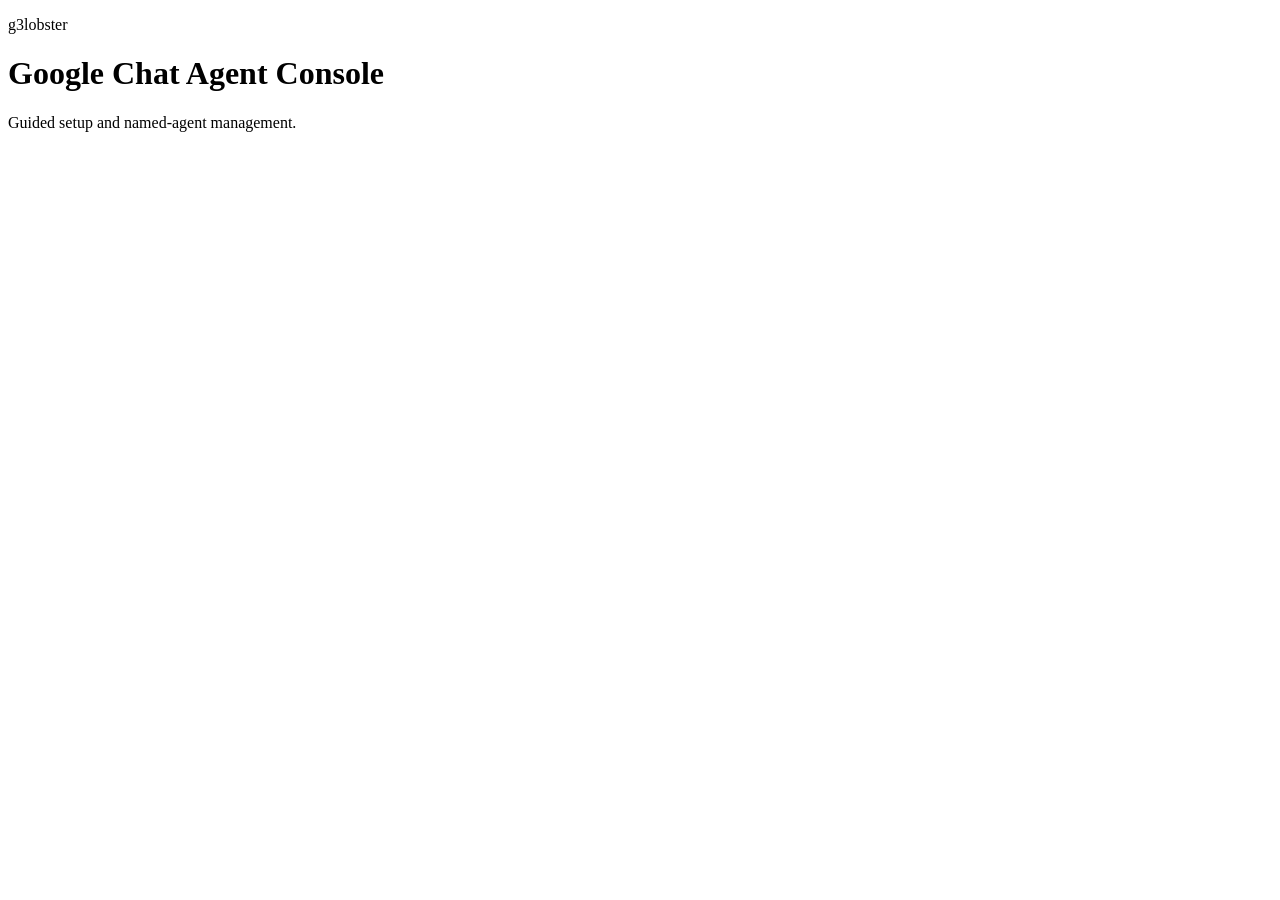
==== g3lobster/static/index.html @ daed0493 "Initial release: g3lobster v0.1.0 Google Chat-first multi-agent service with named personas, per-age" ====
<!doctype html>
<html lang="en">
  <head>
    <meta charset="utf-8" />
    <meta name="viewport" content="width=device-width, initial-scale=1" />
    <title>g3lobster Agent Console</title>
    <link rel="stylesheet" href="/ui/css/zen.css" />
    <link rel="stylesheet" href="/ui/css/wizard.css" />
  </head>
  <body>
    <div class="scene-bg"></div>
    <main class="shell">
      <header class="mast">
        <p class="eyebrow">g3lobster</p>
        <h1>Google Chat Agent Console</h1>
        <p class="subtitle">Guided setup and named-agent management.</p>
      </header>
      <section id="app-root" class="card" aria-live="polite"></section>
    </main>
    <script type="module" src="/ui/js/app.js"></script>
  </body>
</html>
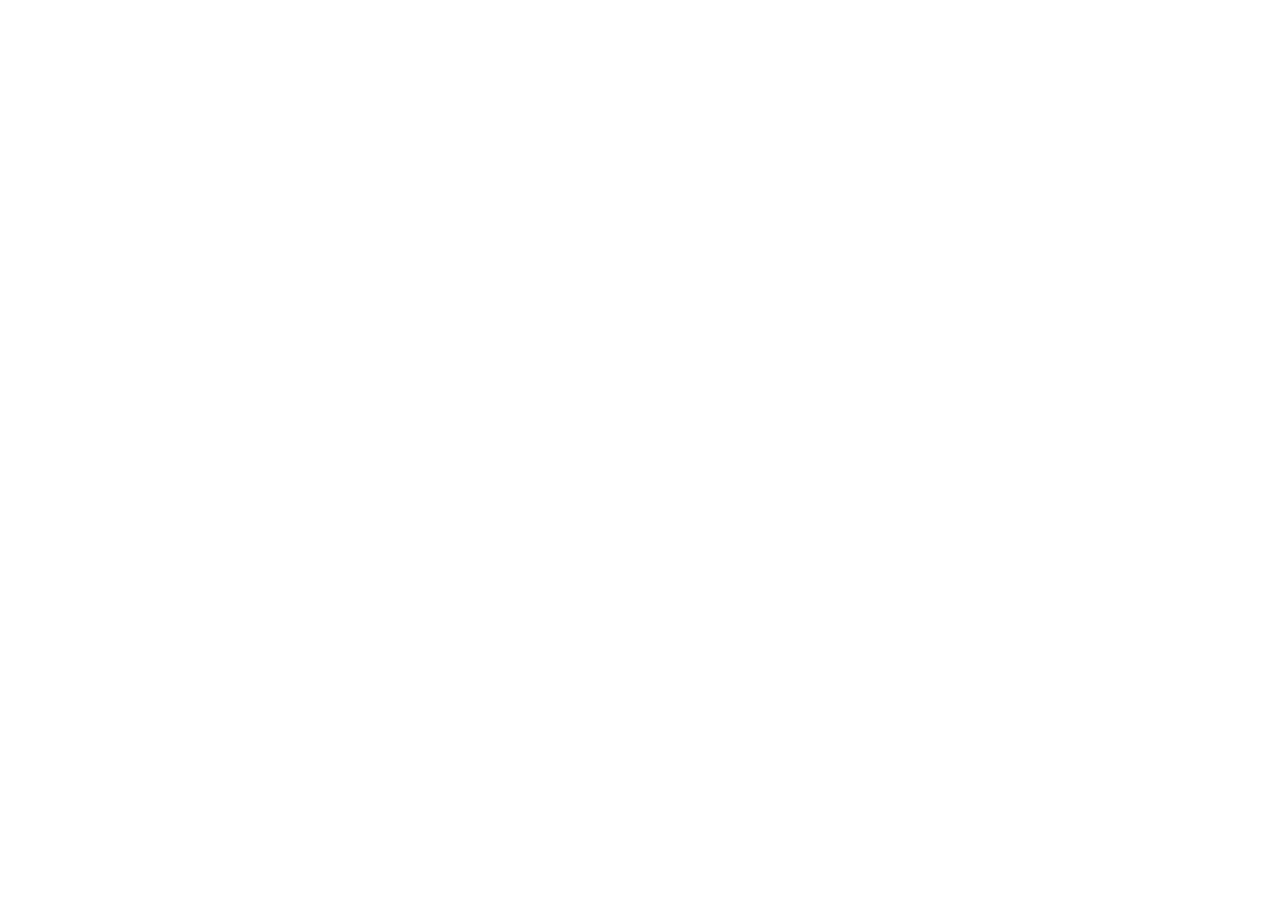
==== commit ddcbf937: "feat: apocalypse UI rebuild + heartbeat trigger + cron/board persistence - Complete UI rewrite in Fa" ====
--- a/g3lobster/static/index.html
+++ b/g3lobster/static/index.html
@@ -3,20 +3,20 @@
   <head>
     <meta charset="utf-8" />
     <meta name="viewport" content="width=device-width, initial-scale=1" />
-    <title>g3lobster Agent Console</title>
-    <link rel="stylesheet" href="/ui/css/zen.css" />
-    <link rel="stylesheet" href="/ui/css/wizard.css" />
+    <title>G3LOBSTER // AGENT CONSOLE</title>
+    <link rel="preconnect" href="https://fonts.googleapis.com" />
+    <link rel="preconnect" href="https://fonts.gstatic.com" crossorigin />
+    <link
+      href="https://fonts.googleapis.com/css2?family=Share+Tech+Mono&family=VT323:wght@400&display=swap"
+      rel="stylesheet"
+    />
+    <link rel="stylesheet" href="/ui/css/apocalypse.css" />
+    <script src="https://cdn.jsdelivr.net/npm/marked@9/marked.min.js"></script>
+    <script src="https://cdn.jsdelivr.net/npm/dompurify@3/dist/purify.min.js"></script>
   </head>
-  <body>
-    <div class="scene-bg"></div>
-    <main class="shell">
-      <header class="mast">
-        <p class="eyebrow">g3lobster</p>
-        <h1>Google Chat Agent Console</h1>
-        <p class="subtitle">Guided setup and named-agent management.</p>
-      </header>
-      <section id="app-root" class="card" aria-live="polite"></section>
-    </main>
+  <body data-theme="apocalypse">
+    <div class="crt-scanlines" aria-hidden="true"></div>
+    <div id="app-root" aria-live="polite"></div>
     <script type="module" src="/ui/js/app.js"></script>
   </body>
 </html>
